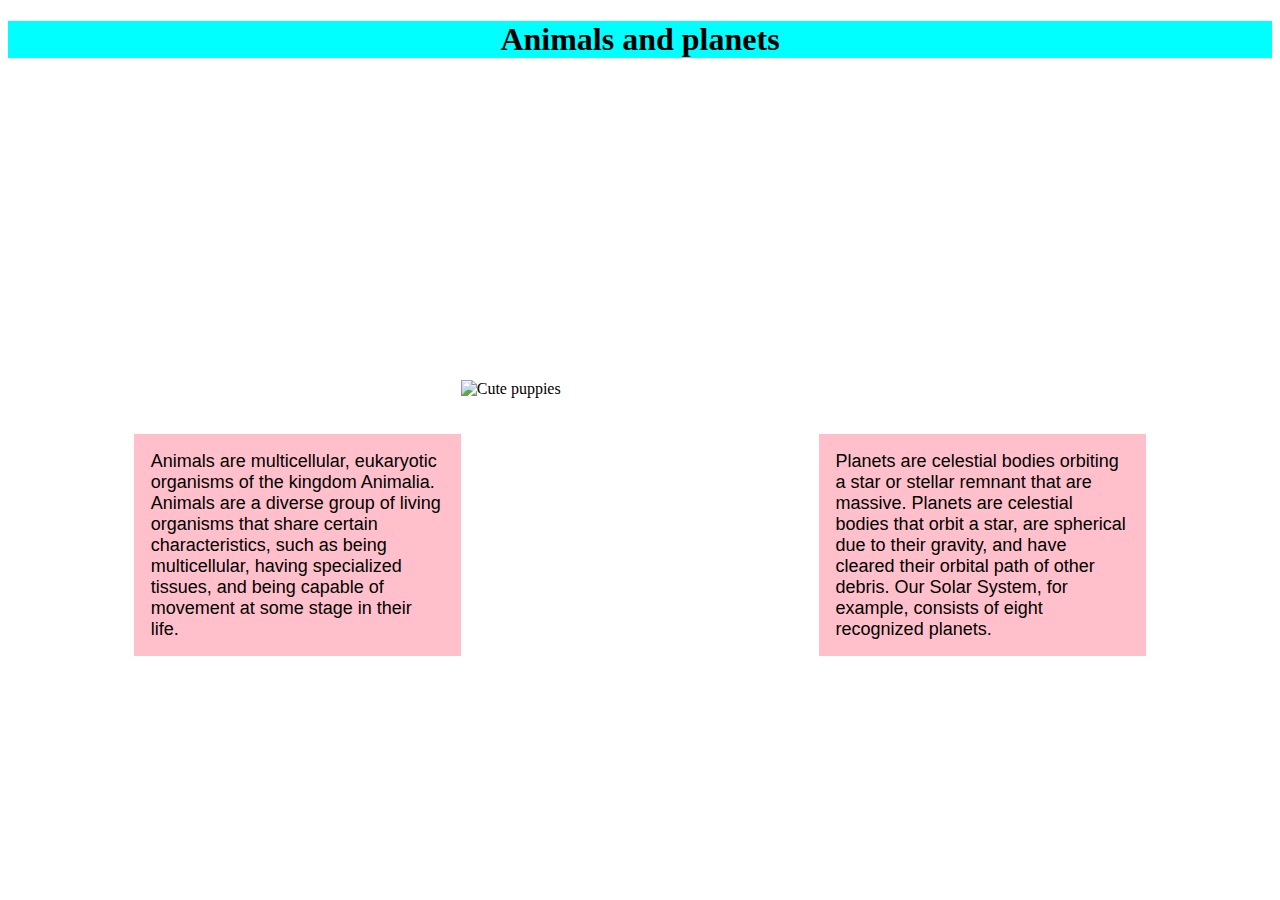
==== animal.html @ 1089319b "new files added" ====
<!DOCTYPE html>
<html lang="en">
  <head>
    <meta charset="UTF-8" />
    <meta name="viewport" content="width=device-width, initial-scale=1.0" />
    <title>Document</title>
  </head>
  <style>
    .container {
      display: flex;
      justify-content: space-around;
      align-items: center;
      width: 80%;
      margin-left: 10%;
    }
    .wrapper {
      width: 500px;
      height: 400px;
      padding-top: 5%;
    }
    .text {
      width: 45%;
    }
    p {
      margin: 0 0 20px 0;
      padding: 5%;
      font-size: large;
      font-family: sans-serif;
      background-color: pink;
    }
    .banner {
      background-image: url("https://webstockreview.net/images/banners-clipart-animal-14.jpg");
      background-size: cover;
      background-position: center;
      height: 250px;
      display: flex;
      align-items: center;
      justify-content: center;
      color: white;
      text-align: center;
      position: relative;
    }
  </style>
  <body>
    <h1 style="display: flex; justify-content: center; background-color: aqua">
      Animals and planets
    </h1>
    <div class="banner"></div>
    <div class="container">
      <div class="text">
        <p>
          Animals are multicellular, eukaryotic organisms of the kingdom
          Animalia. Animals are a diverse group of living organisms that share
          certain characteristics, such as being multicellular, having
          specialized tissues, and being capable of movement at some stage in
          their life.
        </p>
      </div>
      <img
        src="http://getwallpapers.com/wallpaper/full/6/d/0/868430-download-free-cute-puppies-wallpaper-hd-1920x1280-free-download.jpg"
        class="wrapper"
        alt="Cute puppies"
      />
      <div class="text">
        <p>
          Planets are celestial bodies orbiting a star or stellar remnant that
          are massive. Planets are celestial bodies that orbit a star, are
          spherical due to their gravity, and have cleared their orbital path of
          other debris. Our Solar System, for example, consists of eight
          recognized planets.
        </p>
      </div>
    </div>
  </body>
</html>
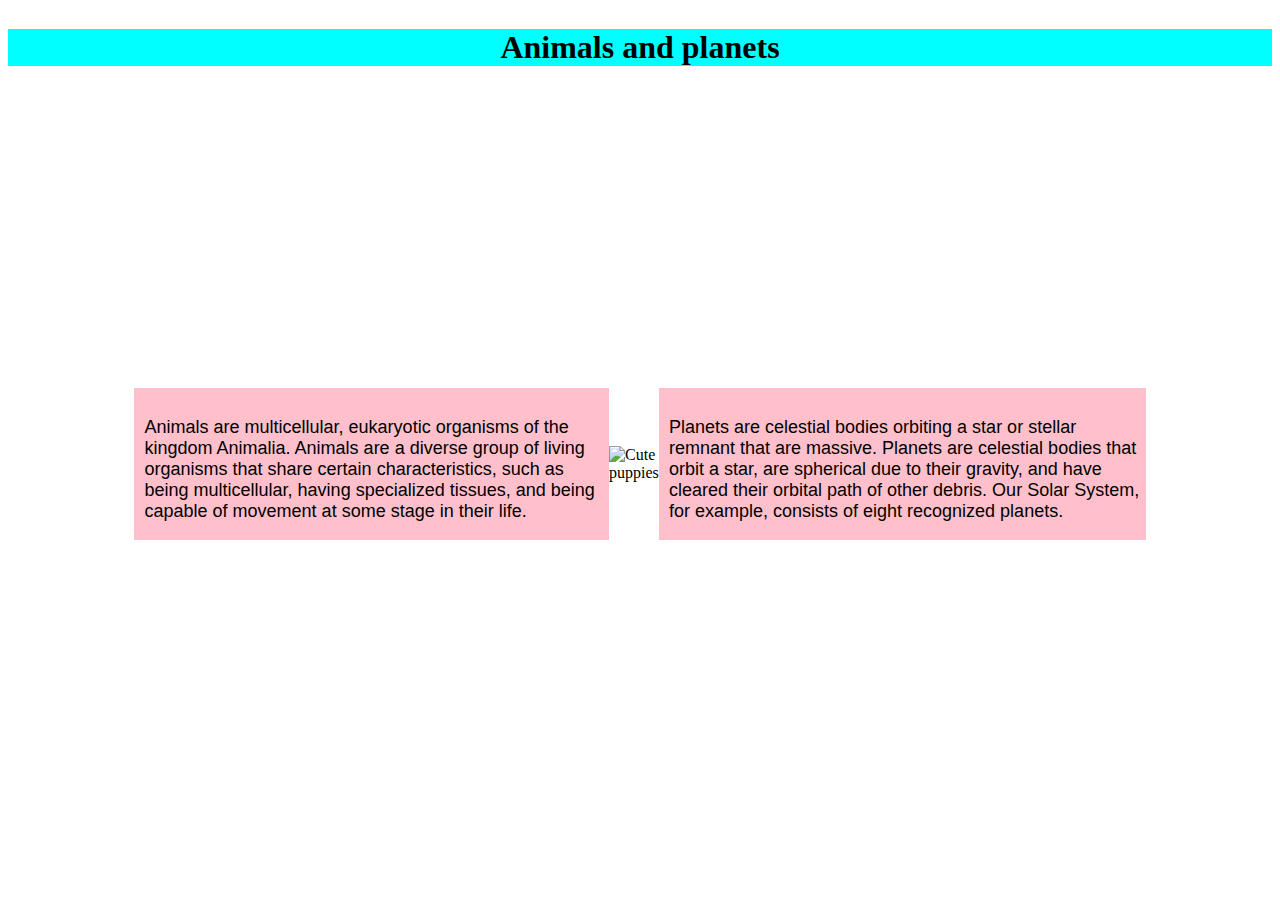
==== commit 963d76c8: "responsiveness completed" ====
--- a/animal.html
+++ b/animal.html
@@ -5,24 +5,29 @@
     <meta name="viewport" content="width=device-width, initial-scale=1.0" />
     <title>Document</title>
   </head>
-  <style>
+  <!-- <style>
     .container {
       display: flex;
-      justify-content: space-around;
       align-items: center;
       width: 80%;
-      margin-left: 10%;
+      justify-content: center;
+    }
+    @media (max-width: 1200px) {
+      .container {
+        flex-direction: column;
+      }
+    }
+    .parent-container {
+      display: flex;
+      justify-content: center;
     }
     .wrapper {
       width: 500px;
       height: 400px;
-      padding-top: 5%;
     }
     .text {
-      width: 45%;
     }
     p {
-      margin: 0 0 20px 0;
       padding: 5%;
       font-size: large;
       font-family: sans-serif;
@@ -40,35 +45,90 @@
       text-align: center;
       position: relative;
     }
+  </style> -->
+  <style>
+    .main {
+      display: flex;
+      flex-direction: column;
+    }
+    .banner {
+      background-image: url("https://webstockreview.net/images/banners-clipart-animal-14.jpg");
+      background-size: cover;
+      background-position: center;
+      height: 250px;
+      display: flex;
+      align-items: center;
+      justify-content: center;
+      color: white;
+      text-align: center;
+      position: relative;
+    }
+    .parent-container {
+      padding-top: 4%;
+      display: flex;
+      justify-content: center;
+    }
+    .container {
+      display: flex;
+      align-items: center;
+      width: 80%;
+      justify-content: center;
+    }
+    @media (max-width: 1020px) {
+      .container {
+        flex-direction: column;
+      }
+      .image-wrapper > img {
+        width: 78vw !important;
+        height: 47vh !important;
+      }
+    }
+    .image-wrapper > img {
+      width: 33vw;
+      height: 47vh;
+    }
+    .text {
+      font-size: large;
+      font-family: sans-serif;
+      padding: 1% 0% 0% 1%;
+      background-color: pink;
+    }
   </style>
   <body>
-    <h1 style="display: flex; justify-content: center; background-color: aqua">
-      Animals and planets
-    </h1>
-    <div class="banner"></div>
-    <div class="container">
-      <div class="text">
-        <p>
-          Animals are multicellular, eukaryotic organisms of the kingdom
-          Animalia. Animals are a diverse group of living organisms that share
-          certain characteristics, such as being multicellular, having
-          specialized tissues, and being capable of movement at some stage in
-          their life.
-        </p>
-      </div>
-      <img
-        src="http://getwallpapers.com/wallpaper/full/6/d/0/868430-download-free-cute-puppies-wallpaper-hd-1920x1280-free-download.jpg"
-        class="wrapper"
-        alt="Cute puppies"
-      />
-      <div class="text">
-        <p>
-          Planets are celestial bodies orbiting a star or stellar remnant that
-          are massive. Planets are celestial bodies that orbit a star, are
-          spherical due to their gravity, and have cleared their orbital path of
-          other debris. Our Solar System, for example, consists of eight
-          recognized planets.
-        </p>
+    <div class="main">
+      <h1
+        style="display: flex; justify-content: center; background-color: aqua"
+      >
+        Animals and planets
+      </h1>
+      <div class="banner"></div>
+      <div class="parent-container">
+        <div class="container">
+          <div class="text">
+            <p>
+              Animals are multicellular, eukaryotic organisms of the kingdom
+              Animalia. Animals are a diverse group of living organisms that
+              share certain characteristics, such as being multicellular, having
+              specialized tissues, and being capable of movement at some stage
+              in their life.
+            </p>
+          </div>
+          <div class="image-wrapper">
+            <img
+              src="http://getwallpapers.com/wallpaper/full/6/d/0/868430-download-free-cute-puppies-wallpaper-hd-1920x1280-free-download.jpg"
+              alt="Cute puppies"
+            />
+          </div>
+          <div class="text">
+            <p>
+              Planets are celestial bodies orbiting a star or stellar remnant
+              that are massive. Planets are celestial bodies that orbit a star,
+              are spherical due to their gravity, and have cleared their orbital
+              path of other debris. Our Solar System, for example, consists of
+              eight recognized planets.
+            </p>
+          </div>
+        </div>
       </div>
     </div>
   </body>
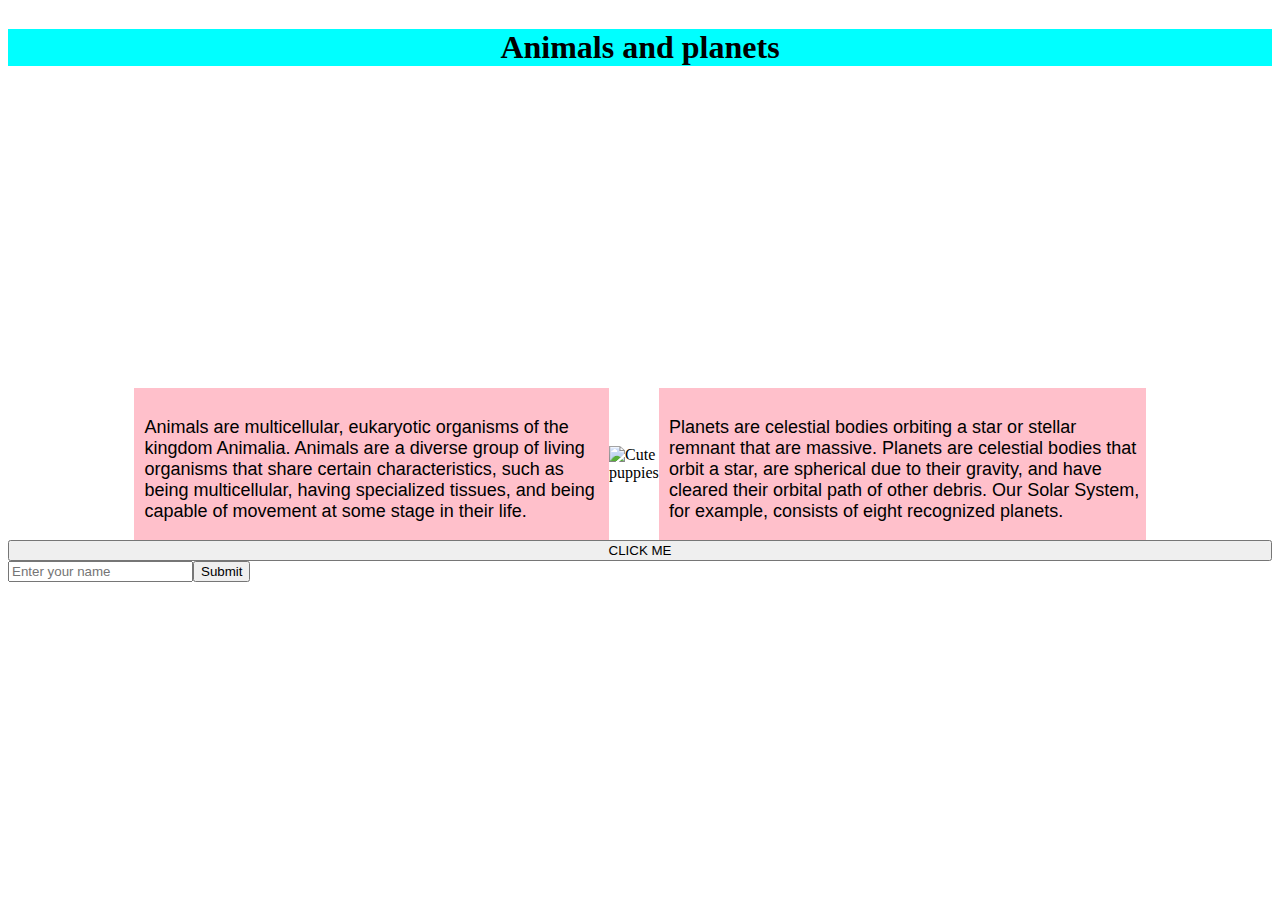
==== commit e8a1de0c: "js added" ====
--- a/animal.html
+++ b/animal.html
@@ -5,47 +5,6 @@
     <meta name="viewport" content="width=device-width, initial-scale=1.0" />
     <title>Document</title>
   </head>
-  <!-- <style>
-    .container {
-      display: flex;
-      align-items: center;
-      width: 80%;
-      justify-content: center;
-    }
-    @media (max-width: 1200px) {
-      .container {
-        flex-direction: column;
-      }
-    }
-    .parent-container {
-      display: flex;
-      justify-content: center;
-    }
-    .wrapper {
-      width: 500px;
-      height: 400px;
-    }
-    .text {
-    }
-    p {
-      padding: 5%;
-      font-size: large;
-      font-family: sans-serif;
-      background-color: pink;
-    }
-    .banner {
-      background-image: url("https://webstockreview.net/images/banners-clipart-animal-14.jpg");
-      background-size: cover;
-      background-position: center;
-      height: 250px;
-      display: flex;
-      align-items: center;
-      justify-content: center;
-      color: white;
-      text-align: center;
-      position: relative;
-    }
-  </style> -->
   <style>
     .main {
       display: flex;
@@ -87,6 +46,9 @@
       width: 33vw;
       height: 47vh;
     }
+    .hide-class {
+      display: none;
+    }
     .text {
       font-size: large;
       font-family: sans-serif;
@@ -102,7 +64,7 @@
         Animals and planets
       </h1>
       <div class="banner"></div>
-      <div class="parent-container">
+      <div id="parent" class="parent-container">
         <div class="container">
           <div class="text">
             <p>
@@ -130,6 +92,12 @@
           </div>
         </div>
       </div>
+      <button id="close-btn">CLICK ME</button>
     </div>
+    <div style="display: flex">
+      <input id="text-inp" placeholder="Enter your name" />
+      <button id="submit-btn">Submit</button>
+    </div>
+    <script src="./index.js"></script>
   </body>
 </html>
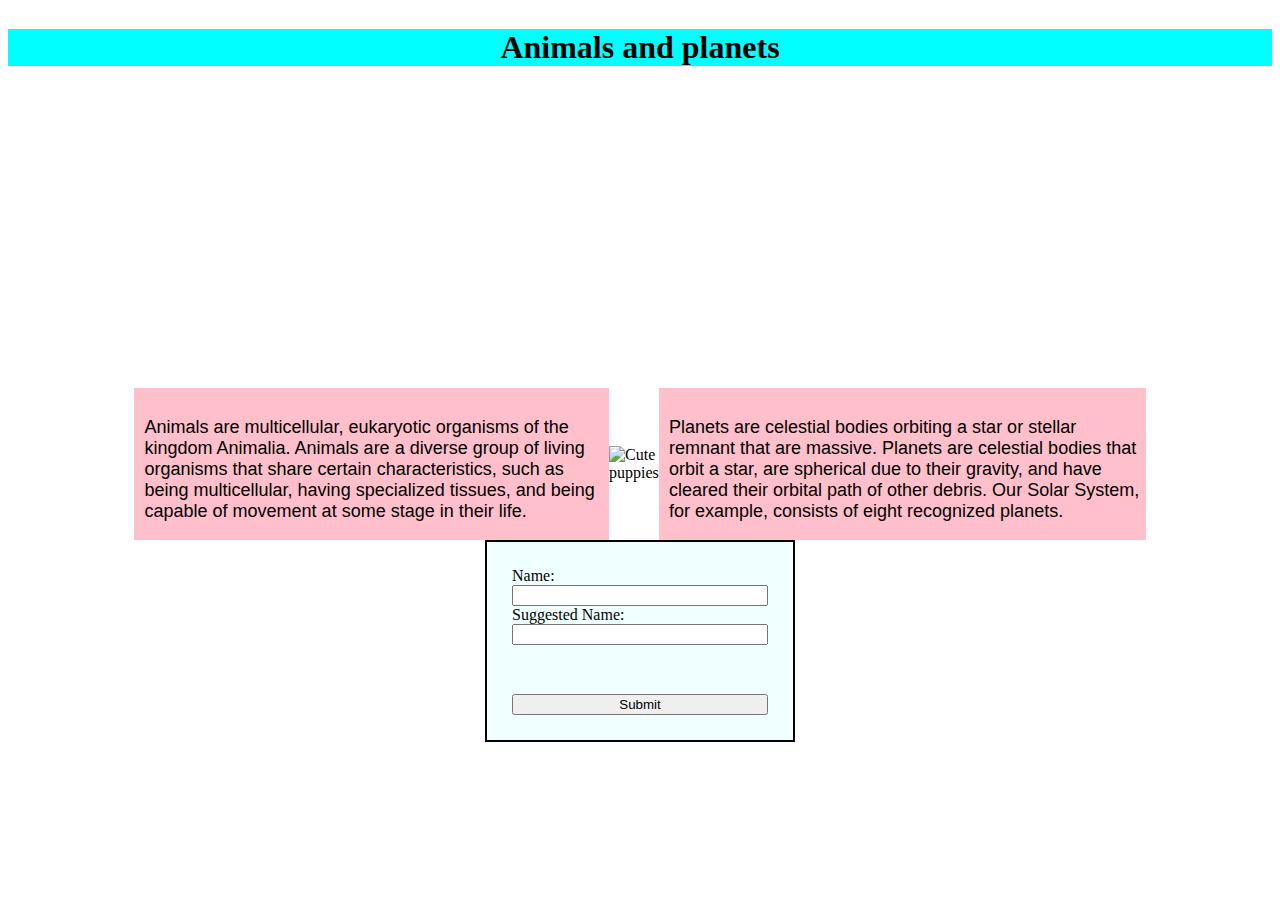
==== commit a9056568: "form completed" ====
--- a/animal.html
+++ b/animal.html
@@ -92,11 +92,32 @@
           </div>
         </div>
       </div>
-      <button id="close-btn">CLICK ME</button>
+      <!-- <button id="close-btn">CLICK ME</button> -->
     </div>
-    <div style="display: flex">
+    <!-- <div style="display: flex">
       <input id="text-inp" placeholder="Enter your name" />
       <button id="submit-btn">Submit</button>
+    </div> -->
+    <div style="display: flex; justify-content: center">
+      <form
+        method="post"
+        style="
+          display: flex;
+          flex-direction: column;
+          width: 20vw;
+          border: 2px solid black;
+          padding: 2%;
+          background-color: azure;
+        "
+        id="name-form"
+      >
+        <label for="name">Name:</label>
+        <input type="text" id="name" required />
+
+        <label for="email">Suggested Name:</label>
+        <input type="text" id="suggested" required /><br /><br />
+        <button id="submit-btn" style="margin-top: 5%">Submit</button>
+      </form>
     </div>
     <script src="./index.js"></script>
   </body>
